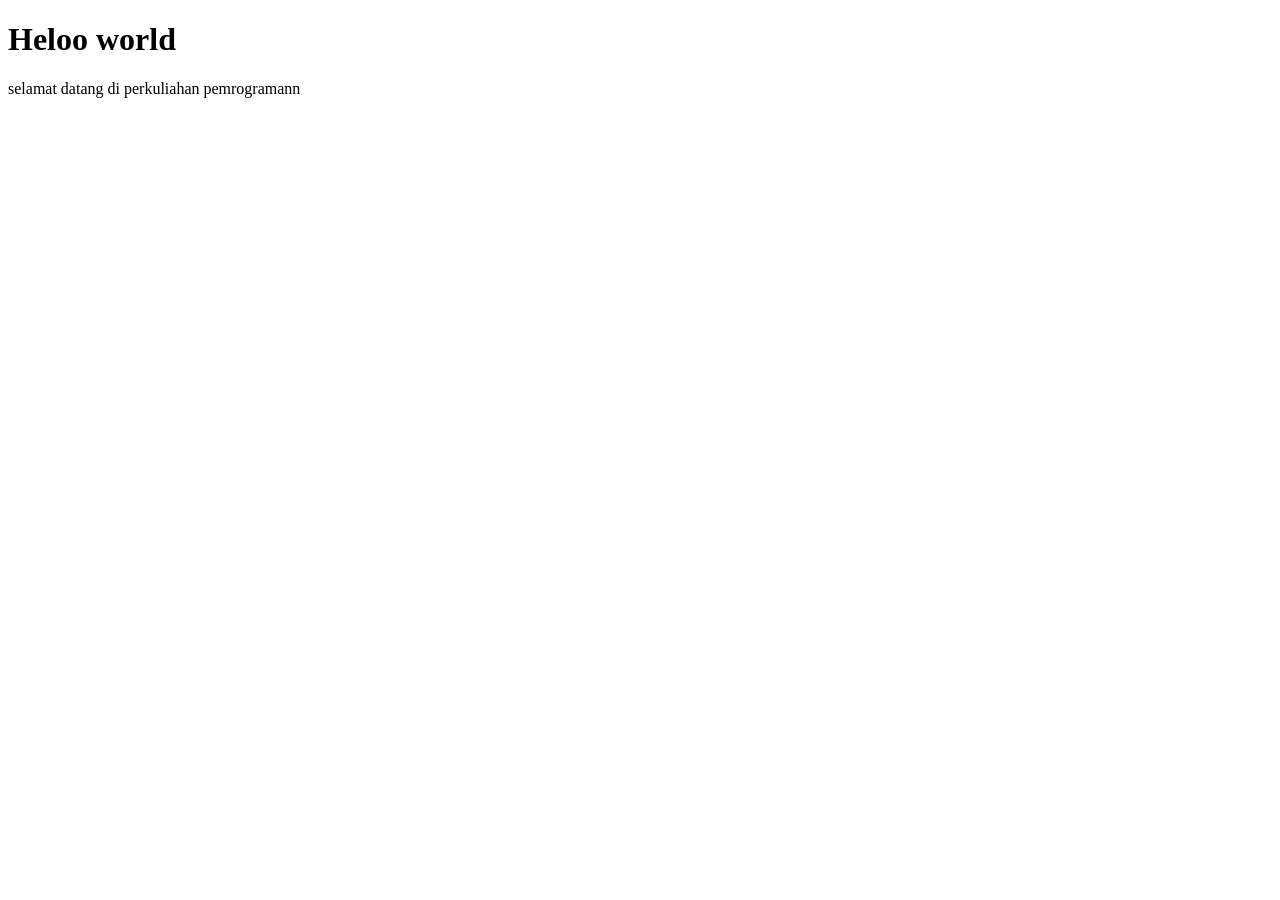
==== HTML/pertemuan3/index.html @ 091d2868 "“belajarhtml”" ====
<!DOCTYPE html>
<html lang="en">
<head>
    <meta charset="UTF-8">
    <meta name="viewport" content="width=device-width, initial-scale=1.0">
    <title>Pemprograman web 1</title>
</head>
<body>
    <h1>Heloo world</h1>
    <p>selamat datang di perkuliahan pemrogramann</p>
</body>
</html>
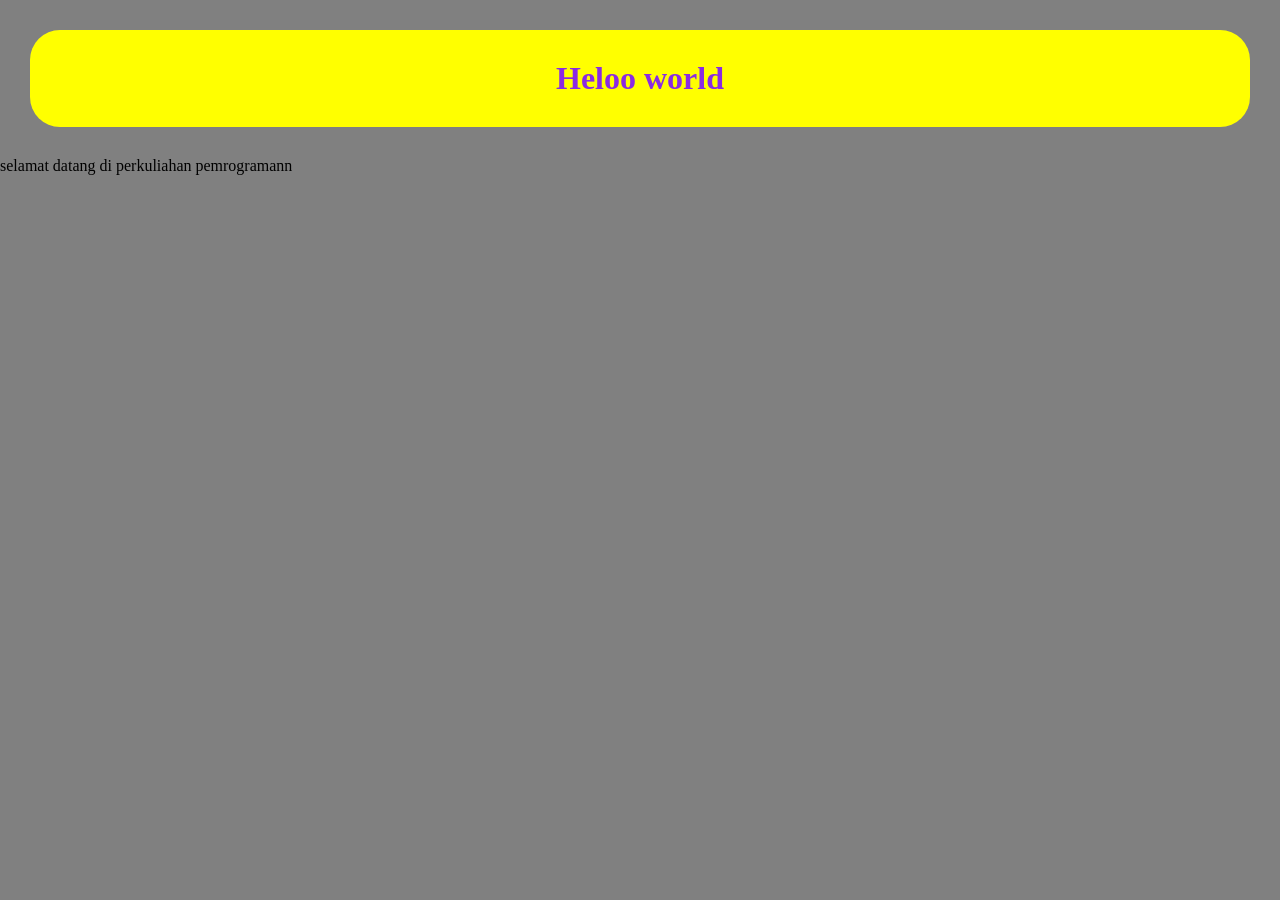
==== commit fe134148: "“belajarhtml”" ====
--- a/HTML/pertemuan3/index.html
+++ b/HTML/pertemuan3/index.html
@@ -3,10 +3,13 @@
 <head>
     <meta charset="UTF-8">
     <meta name="viewport" content="width=device-width, initial-scale=1.0">
+    <link rel="stylesheet" href="../pertemuan3/style.css">
     <title>Pemprograman web 1</title>
 </head>
 <body>
     <h1>Heloo world</h1>
     <p>selamat datang di perkuliahan pemrogramann</p>
+
+    <script src="../pertemuan3/script.js"></script>
 </body>
 </html>
--- a/HTML/pertemuan3/style.css
+++ b/HTML/pertemuan3/style.css
@@ -0,0 +1,21 @@
+* {
+    margin: 0;
+    padding: 0;
+}
+body {
+    background-color: gray;
+
+}
+
+h1 {
+    color: blueviolet;
+    background-color: yellow;
+    margin: 30px ;
+    padding: 30px;
+    text-align: center;
+    border-radius: 30px ;
+
+}
+h1:hover{
+    background-color: blueviolet;
+}
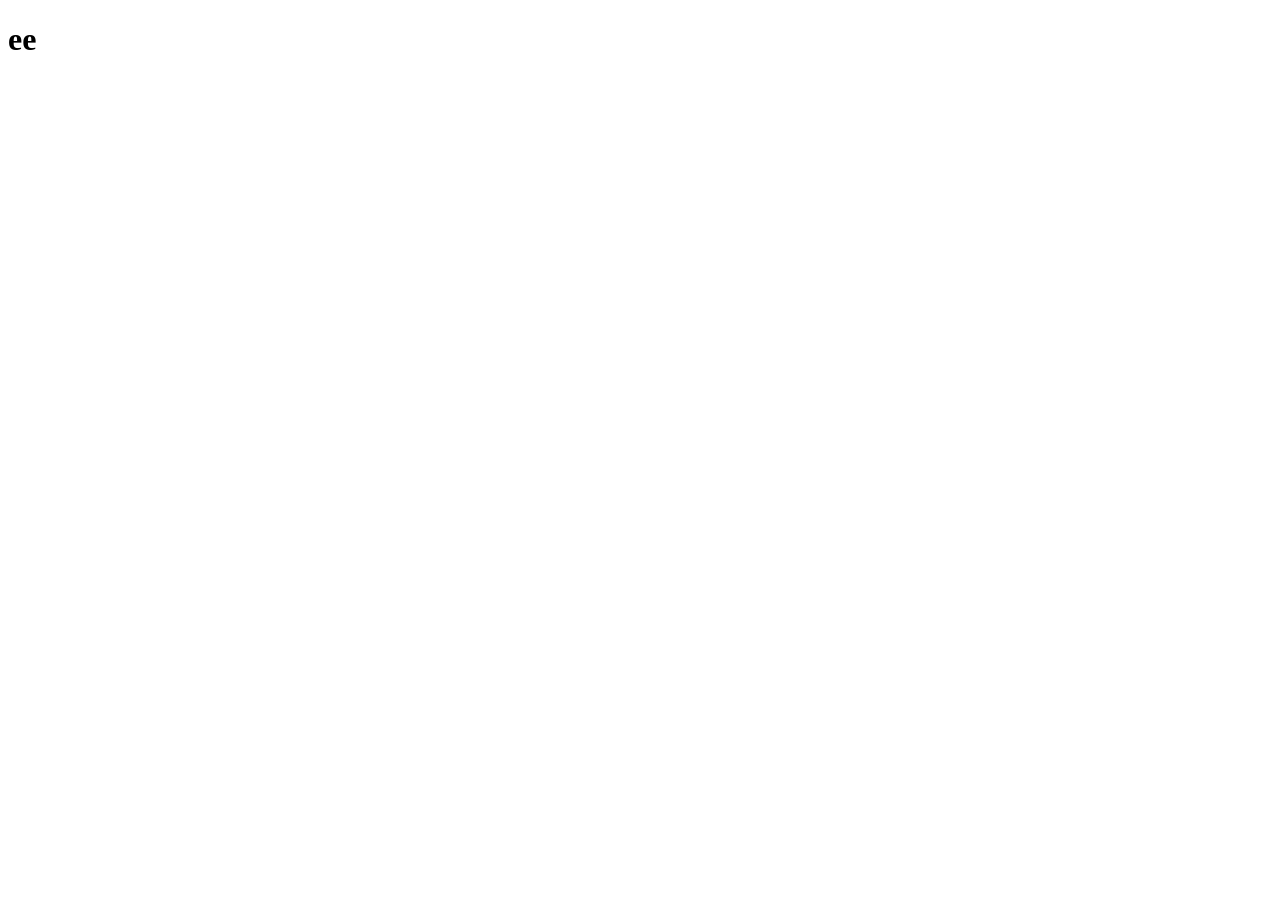
==== commit e3738c41: "Initial commit" ====
--- a/HTML/pertemuan3/index.html
+++ b/HTML/pertemuan3/index.html
@@ -3,13 +3,9 @@
 <head>
     <meta charset="UTF-8">
     <meta name="viewport" content="width=device-width, initial-scale=1.0">
-    <link rel="stylesheet" href="../pertemuan3/style.css">
-    <title>Pemprograman web 1</title>
+    <title>Document</title>
 </head>
 <body>
-    <h1>Heloo world</h1>
-    <p>selamat datang di perkuliahan pemrogramann</p>
-
-    <script src="../pertemuan3/script.js"></script>
+    <h1>ee</h1>
 </body>
 </html>
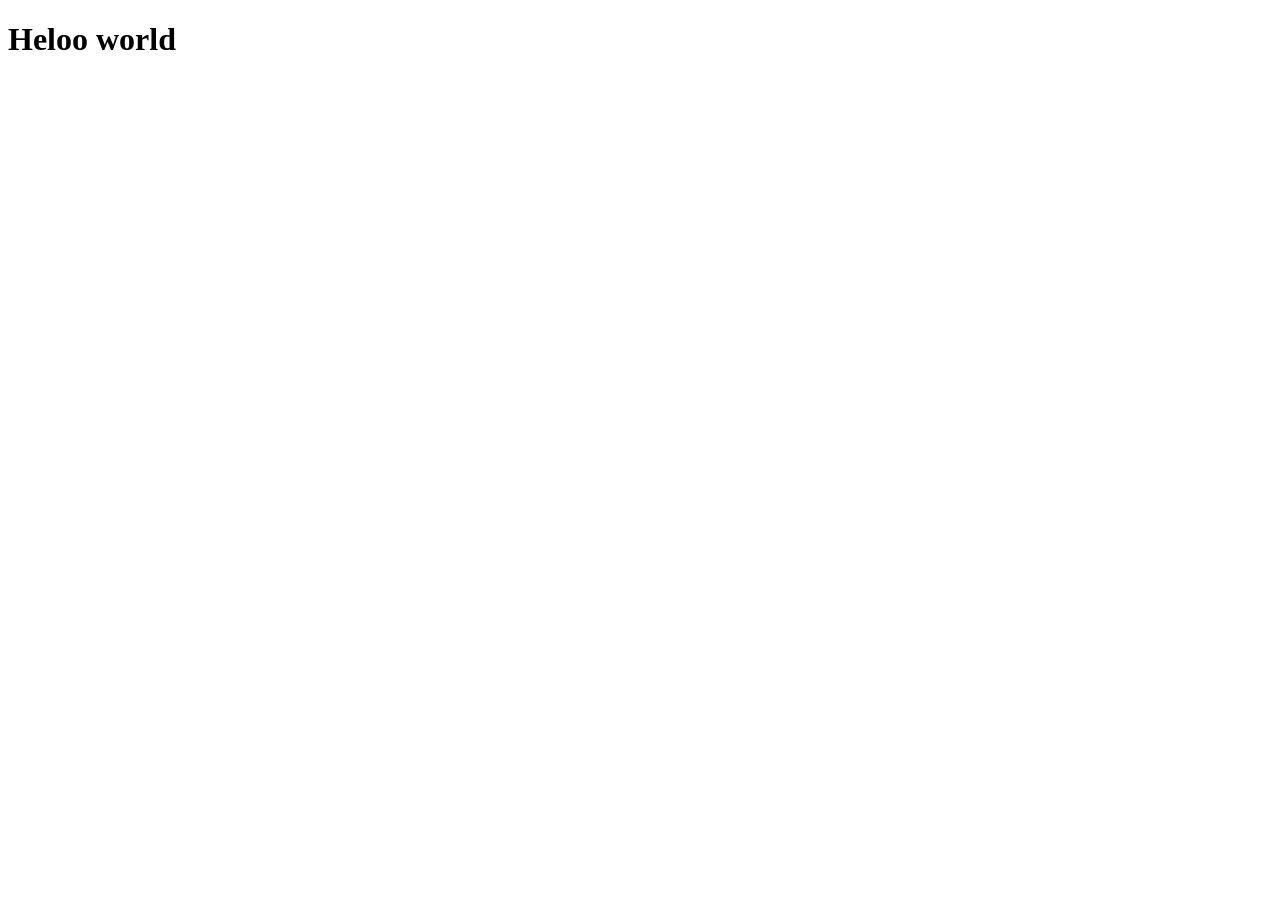
==== commit e9464f5e: "Mantap" ====
--- a/HTML/pertemuan3/index.html
+++ b/HTML/pertemuan3/index.html
@@ -6,6 +6,6 @@
     <title>Document</title>
 </head>
 <body>
-    <h1>ee</h1>
+    <h1>Heloo world</h1>
 </body>
 </html>
